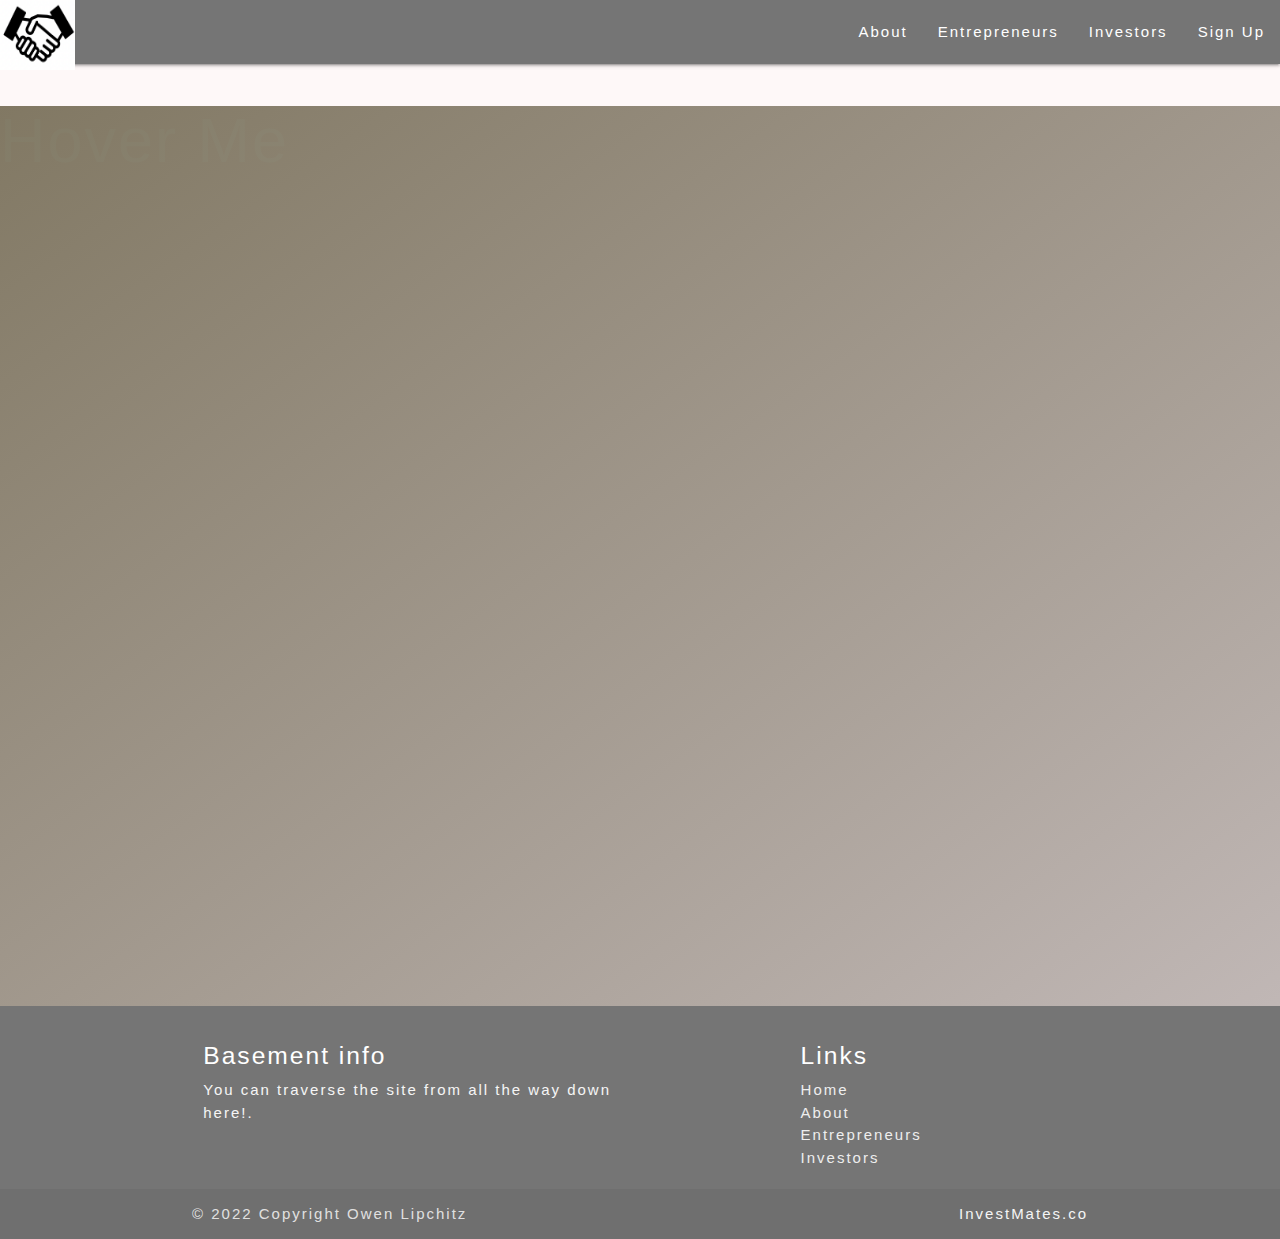
==== index.html @ e113f6de "Investmates first" ====
<!DOCTYPE html>
<html>
    <head>
        <meta charset="utf-8">
        <meta http-equiv="X-UA-Compatible" content="IE=edge">
        <title>Owen's Portfolio!</title>
        <meta name="description" content="">
        <meta name="viewport" content="width=device-width, initial-scale=1">
        <link rel = "stylesheet" href = "css/style.css">
        <link rel = "stylesheet" href = "css/sassStyle.css">

        <link rel="stylesheet" href="https://cdnjs.cloudflare.com/ajax/libs/materialize/1.0.0/css/materialize.min.css">
        <script src="https://cdnjs.cloudflare.com/ajax/libs/materialize/1.0.0/js/materialize.min.js"></script>
        <link href="https://cdn.jsdelivr.net/npm/bootstrap@5.1.3/dist/css/bootstrap.min.css" rel="stylesheet" integrity="sha384-1BmE4kWBq78iYhFldvKuhfTAU6auU8tT94WrHftjDbrCEXSU1oBoqyl2QvZ6jIW3" crossorigin="anonymous">
        <script src="https://cdn.jsdelivr.net/npm/bootstrap@5.1.3/dist/js/bootstrap.bundle.min.js" integrity="sha384-ka7Sk0Gln4gmtz2MlQnikT1wXgYsOg+OMhuP+IlRH9sENBO0LRn5q+8nbTov4+1p" crossorigin="anonymous"></script>
        <script src="https://ajax.googleapis.com/ajax/libs/jquery/3.5.1/jquery.min.js"></script>
        <link rel="preconnect" href="https://fonts.googleapis.com">
        <link rel="preconnect" href="https://fonts.gstatic.com" crossorigin>
        <link href="https://fonts.googleapis.com/css2?family=The+Nautigal:wght@700&family=Yanone+Kaffeesatz&display=swap" rel="stylesheet"> 
        
    </head>

    <body>
        <div>
            <nav>
                <div class="nav-wrapper grey darken-1">
                  <a href="index.html" class="brand-logo">
                      <img alt="logo" src="Media/Logo.png" width = 75px height =70px>
                </a>
                  <a href="#" data-target="mobile-demo" class="sidenav-trigger"><i class="material-icons">menu</i></a>
                  <ul class="right hide-on-med-and-down">
                    <li><a href="about.html">About</a></li>
                    <li><a href="expirence.html">Entrepreneurs</a></li>
                    <li><a href="work.html">Investors</a></li>
                    <li><a href="signin.html">Sign Up</a></li>
                  </ul>
                </div>
              </nav>
            
              <ul class="sidenav" id="mobile-demo">
                <li><a href="about.html">About</a></li>
                <li><a href="expirence.html">Socials</a></li>
                <li><a href="work.html">My Work</a></li>
                <li><a href="slider.html">Slideshow</a></li>
              </ul>
        </div>
        <div class="bg-img">
            <h1>Hover Me</h1>

        
          

          


    </div>
          <footer class="page-footer  grey darken-1">
            <div class="container">
              <div class="row">
                <div class="col l6 s12">
                  <h5 class="white-text">Basement info</h5>
                  <p class="grey-text text-lighten-4">You can traverse the site from all the way down here!.</p>
                </div>
                <div class="col l4 offset-l2 s12">
                  <h5 class="white-text">Links</h5>
                  <ul>
                    <li><a class="grey-text text-lighten-3" href="index.html">Home</a></li>
                    <li><a class="grey-text text-lighten-3" href="about.html">About</a></li>
                    <li><a class="grey-text text-lighten-3" href="expirence.html">Entrepreneurs</a></li>
                    <li><a class="grey-text text-lighten-3" href="slider.html">Investors</a></li>
                  </ul>
                </div>
              </div>
            </div>
            <div class="footer-copyright">
              <div class="container">
              © 2022 Copyright Owen Lipchitz
              <a class="grey-text text-lighten-4 right" href="test.html">InvestMates.co</a>
              </div>
            </div>
          </footer>
          
          
        
        
        <script src="js/index.js"></script>
    </body>
</html>
---- css/style.css ----
html {
    box-sizing: border-box;
  }
  
  *,
  *:before,
  *:after {
    box-sizing: inherit;
    padding: 0;
    margin: 0;
  }
  
  body {
    background: #4c78a5;
    color: #fff;
    font-family: arial;
    letter-spacing: 2px;
  }
  
  .wrapper {
    /* background-color: rgb(15, 96, 226); */
    font-size: 30px;
  }
  
  .wave {
    color: #999999;
    animation: 0.5s color infinite;
  }
  
  @keyframes color {
    50% {
      color: #8fc8ae;
    }
  }

style
    .center {
        margin: 0 auto;
        /* text-align: center; */
    }
    .color_block {
        background-color: aquamarine;

    }
#title{
    padding-left: 10px;
} 
.parallax-container {
    height: 1100px !important;
  }

.welcome-wrapper{
    background-color: rgb(54, 127, 243);
}
.title{
    
    background-color: rgb(135, 243, 238);
    border: 5px;
    border-style: groove;
    border-color: rgb(129, 251, 235);
    padding: 10px;
    margin: 10px;
}
.image-container{
    border: 4px solid black;
    border-radius: 4px;
    width: 15%;
    /* height:25%; */
    margin: auto;
    margin-top: 2%;
    margin-bottom: 1%;
    transition: width 0.5s, height 0.5s;
}
.image-container:hover{
    width: 25%;
    /* height: 30%; */
}
.fancy_text{
    font-size: 60px;
    font-family: 'The Nautigal', cursive;
    color: rgb(236, 152, 42);
    text-align: center;
}
.image-container:hover ~.caption{
    display: block;
    width: 30%;
    height: auto;
    border: 4px solid black;
    margin: 0 auto;
    margin-bottom: 2%;
    
}

.caption{
    display: none;
    width: 50%;
    height: 50%;
    background-color: rgb(83, 180, 236);
}

.nice_words {
  font-size: 30px;
  font-family: 'Yanone Kaffeesatz', sans-serif;
  color: antiquewhite;
  text-align: center;
}
  
/* h2.center-align{ */
    /* margin: 0 auto; */
/* } */
:root {
  --surface-color: #fff;
  --curve: 100;
}

* {
  box-sizing: border-box;
}

body {
  font-family: 'Noto Sans JP', sans-serif;
  background-color: #fef8f8;
}

.cards {
  display: grid;
  grid-template-columns: repeat(auto-fit, minmax(320px, 1fr));
  gap: 2rem;
  margin: 4rem 5vw;
  padding: 0;
  list-style-type: none;
}

.card {
  position: relative;
  display: block;
  height: 100%;  
  border-radius: calc(var(--curve) * 1px);
  overflow: hidden;
  text-decoration: none;
}

.card__image {      
  width: 100%;
  height: auto;
}

.card__overlay {
  position: absolute;
  bottom: 0;
  left: 0;
  right: 0;
  z-index: 1;      
  border-radius: calc(var(--curve) * 1px);    
  background-color: var(--surface-color);      
  transform: translateY(100%);
  transition: .2s ease-in-out;
}

.card:hover .card__overlay {
  transform: translateY(0);
}

.card__header {
  position: relative;
  display: flex;
  align-items: center;
  gap: 2em;
  padding: 2em;
  border-radius: calc(var(--curve) * 1px) 0 0 0;    
  background-color: var(--surface-color);
  transform: translateY(-100%);
  transition: .2s ease-in-out;
}

.card__arc {
  width: 140px;
  height: 40px;
  position: absolute;
  bottom: 100%;
  right: 0;      
  z-index: 1;
}

.card__arc path {
  fill: var(--surface-color);
  d: path("M 40 80 c 22 0 40 -22 40 -40 v 40 Z");
}       

.card:hover .card__header {
  transform: translateY(0);
}

.card__thumb {
  flex-shrink: 0;
  width: 50px;
  height: 50px;      
  border-radius: 50%;      
}

.card__title {
  font-size: 1em;
  margin: 0 0 .3em;
  color: #6A515E;
}

.card__tagline {
  display: block;
  margin: 1em 0;
  font-family: "MockFlowFont";  
  font-size: .8em; 
  color: #D7BDCA;  
}

.card__status {
  font-size: .8em;
  color: #D7BDCA;
}

.card__description {
  padding: 0 2em 2em;
  margin: 0;
  color: #D7BDCA;
  font-family: "MockFlowFont";   
  display: -webkit-box;
  -webkit-box-orient: vertical;
  -webkit-line-clamp: 3;
  overflow: hidden;
}
---- css/sassStyle.css ----
html, body {
  width: 100%;
  height: 100%;
}

.bg-img {
  position: relative;
  width: 100%;
  height: 100%;
  background: url("http://unsplash.it/1200x800") center center no-repeat;
  background-size: cover;
}

.bg-img:before {
  content: '';
  position: absolute;
  top: 0;
  right: 0;
  bottom: 0;
  left: 0;
  background-image: -webkit-gradient(linear, left top, right bottom, from(#002f4b), to(#958c7f));
  background-image: linear-gradient(to bottom right, #2e2300, #978c89);
  opacity: .6;
}
/*# sourceMappingURL=sassStyle.css.map */
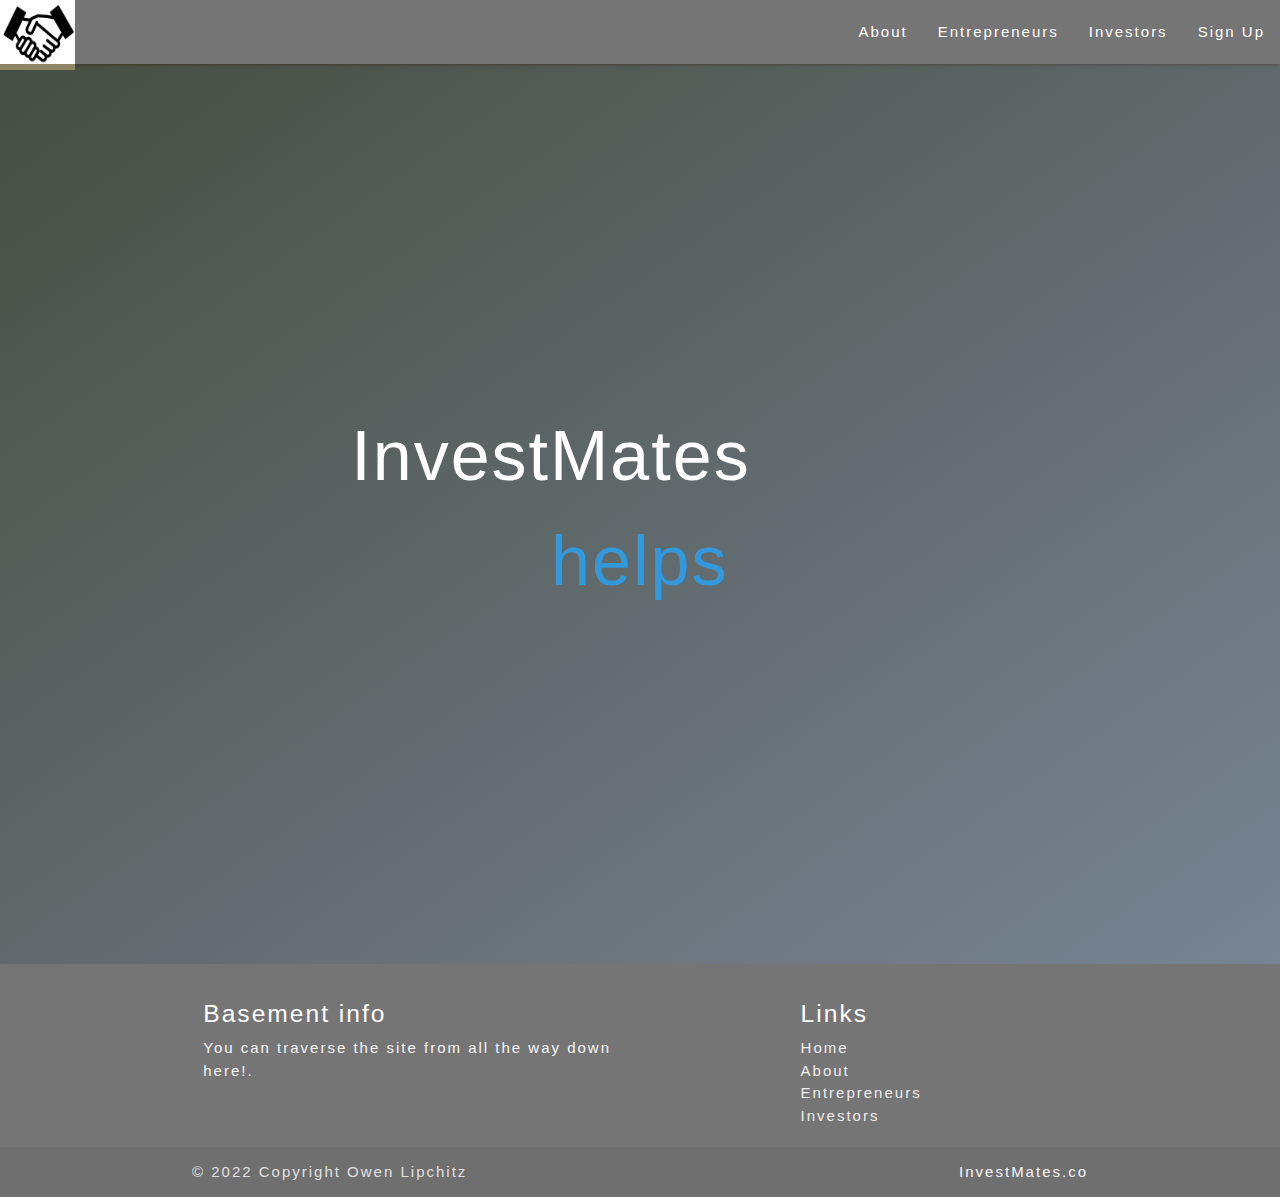
==== commit edf274a5: "Homepage finished" ====
--- a/index.html
+++ b/index.html
@@ -44,13 +44,21 @@
                 <li><a href="slider.html">Slideshow</a></li>
               </ul>
         </div>
+
         <div class="bg-img">
-            <h1>Hover Me</h1>
+            <div class="center">
+                <div class="text">
+                    <p>InvestMates</p>
+                    <p>
+                      <span class="word wisteria">connects.</span>
+                      <span class="word belize">helps.</span>
+                      <span class="word pomegranate">creates.</span>
+                      <!-- <span class="word green">builds.</span> -->
+                      <span class="word midnight">achieves.</span>
+                    </p>
+                  </div>
 
-        
-          
-
-          
+            </div>
 
 
     </div>
@@ -59,7 +67,7 @@
               <div class="row">
                 <div class="col l6 s12">
                   <h5 class="white-text">Basement info</h5>
-                  <p class="grey-text text-lighten-4">You can traverse the site from all the way down here!.</p>
+                  <div class="grey-text text-lighten-4">You can traverse the site from all the way down here!.</div>
                 </div>
                 <div class="col l4 offset-l2 s12">
                   <h5 class="white-text">Links</h5>
--- a/css/style.css
+++ b/css/style.css
@@ -38,193 +38,83 @@
         margin: 0 auto;
         /* text-align: center; */
     }
-    .color_block {
+    /* .color_block {
         background-color: aquamarine;
 
-    }
+    } */
+    
 #title{
     padding-left: 10px;
 } 
-.parallax-container {
-    height: 1100px !important;
-  }
+@import url(https://fonts.googleapis.com/css?family=Open+Sans:600);
 
-.welcome-wrapper{
-    background-color: rgb(54, 127, 243);
-}
-.title{
-    
-    background-color: rgb(135, 243, 238);
-    border: 5px;
-    border-style: groove;
-    border-color: rgb(129, 251, 235);
-    padding: 10px;
-    margin: 10px;
-}
-.image-container{
-    border: 4px solid black;
-    border-radius: 4px;
-    width: 15%;
-    /* height:25%; */
-    margin: auto;
-    margin-top: 2%;
-    margin-bottom: 1%;
-    transition: width 0.5s, height 0.5s;
-}
-.image-container:hover{
-    width: 25%;
-    /* height: 30%; */
-}
-.fancy_text{
-    font-size: 60px;
-    font-family: 'The Nautigal', cursive;
-    color: rgb(236, 152, 42);
-    text-align: center;
-}
-.image-container:hover ~.caption{
-    display: block;
-    width: 30%;
-    height: auto;
-    border: 4px solid black;
-    margin: 0 auto;
-    margin-bottom: 2%;
-    
+/* body {
+  font-family: 'Open Sans', sans-serif;
+  font-weight: 600;
+  font-size: 100px;
+} */
+
+.text {
+  position: absolute;
+  width: 400px;
+  left: 45%;
+  margin-left: -225px;
+  height: 200px;
+  top: 40%;
+  margin-top: -20px;
 }
 
-.caption{
-    display: none;
-    width: 50%;
-    height: 50%;
-    background-color: rgb(83, 180, 236);
+p {
+  font-size: 70px;
+  display: inline-block;
+  vertical-align: top;
+  margin: 0;
 }
 
-.nice_words {
-  font-size: 30px;
-  font-family: 'Yanone Kaffeesatz', sans-serif;
-  color: antiquewhite;
-  text-align: center;
-}
-  
-/* h2.center-align{ */
-    /* margin: 0 auto; */
-/* } */
-:root {
-  --surface-color: #fff;
-  --curve: 100;
+.word {
+  position: absolute;
+  width: 400px;
+  opacity: 0;
 }
 
-* {
-  box-sizing: border-box;
+.letter {
+  display: inline-block;
+  position: relative;
+  float: left;
+  transform: translateZ(25px);
+  transform-origin: 50% 50% 25px;
 }
 
-body {
-  font-family: 'Noto Sans JP', sans-serif;
-  background-color: #fef8f8;
+.letter.out {
+  transform: rotateX(90deg);
+  transition: transform 0.32s cubic-bezier(0.55, 0.055, 0.675, 0.19);
 }
 
-.cards {
-  display: grid;
-  grid-template-columns: repeat(auto-fit, minmax(320px, 1fr));
-  gap: 2rem;
-  margin: 4rem 5vw;
-  padding: 0;
-  list-style-type: none;
+.letter.behind {
+  transform: rotateX(-90deg);
 }
 
-.card {
-  position: relative;
-  display: block;
-  height: 100%;  
-  border-radius: calc(var(--curve) * 1px);
-  overflow: hidden;
-  text-decoration: none;
+.letter.in {
+  transform: rotateX(0deg);
+  transition: transform 0.38s cubic-bezier(0.175, 0.885, 0.32, 1.275);
 }
 
-.card__image {      
-  width: 100%;
-  height: auto;
+.wisteria {
+  color: #ae54d4;
 }
 
-.card__overlay {
-  position: absolute;
-  bottom: 0;
-  left: 0;
-  right: 0;
-  z-index: 1;      
-  border-radius: calc(var(--curve) * 1px);    
-  background-color: var(--surface-color);      
-  transform: translateY(100%);
-  transition: .2s ease-in-out;
+.belize {
+  color: #3399dd;
 }
 
-.card:hover .card__overlay {
-  transform: translateY(0);
+.pomegranate {
+  color: #d84130;
 }
 
-.card__header {
-  position: relative;
-  display: flex;
-  align-items: center;
-  gap: 2em;
-  padding: 2em;
-  border-radius: calc(var(--curve) * 1px) 0 0 0;    
-  background-color: var(--surface-color);
-  transform: translateY(-100%);
-  transition: .2s ease-in-out;
+.green {
+  color: #16a085;
 }
 
-.card__arc {
-  width: 140px;
-  height: 40px;
-  position: absolute;
-  bottom: 100%;
-  right: 0;      
-  z-index: 1;
+.midnight {
+  color: #e29313;
 }
-
-.card__arc path {
-  fill: var(--surface-color);
-  d: path("M 40 80 c 22 0 40 -22 40 -40 v 40 Z");
-}       
-
-.card:hover .card__header {
-  transform: translateY(0);
-}
-
-.card__thumb {
-  flex-shrink: 0;
-  width: 50px;
-  height: 50px;      
-  border-radius: 50%;      
-}
-
-.card__title {
-  font-size: 1em;
-  margin: 0 0 .3em;
-  color: #6A515E;
-}
-
-.card__tagline {
-  display: block;
-  margin: 1em 0;
-  font-family: "MockFlowFont";  
-  font-size: .8em; 
-  color: #D7BDCA;  
-}
-
-.card__status {
-  font-size: .8em;
-  color: #D7BDCA;
-}
-
-.card__description {
-  padding: 0 2em 2em;
-  margin: 0;
-  color: #D7BDCA;
-  font-family: "MockFlowFont";   
-  display: -webkit-box;
-  -webkit-box-orient: vertical;
-  -webkit-line-clamp: 3;
-  overflow: hidden;
-}    
-
--- a/css/sassStyle.css
+++ b/css/sassStyle.css
@@ -18,8 +18,8 @@
   right: 0;
   bottom: 0;
   left: 0;
-  background-image: -webkit-gradient(linear, left top, right bottom, from(#002f4b), to(#958c7f));
-  background-image: linear-gradient(to bottom right, #2e2300, #978c89);
+  background-image: -webkit-gradient(linear, left top, right bottom, from(#023f62), to(#958c7f));
+  background-image: linear-gradient(to bottom right, #423300, #978c89);
   opacity: .6;
 }
 /*# sourceMappingURL=sassStyle.css.map */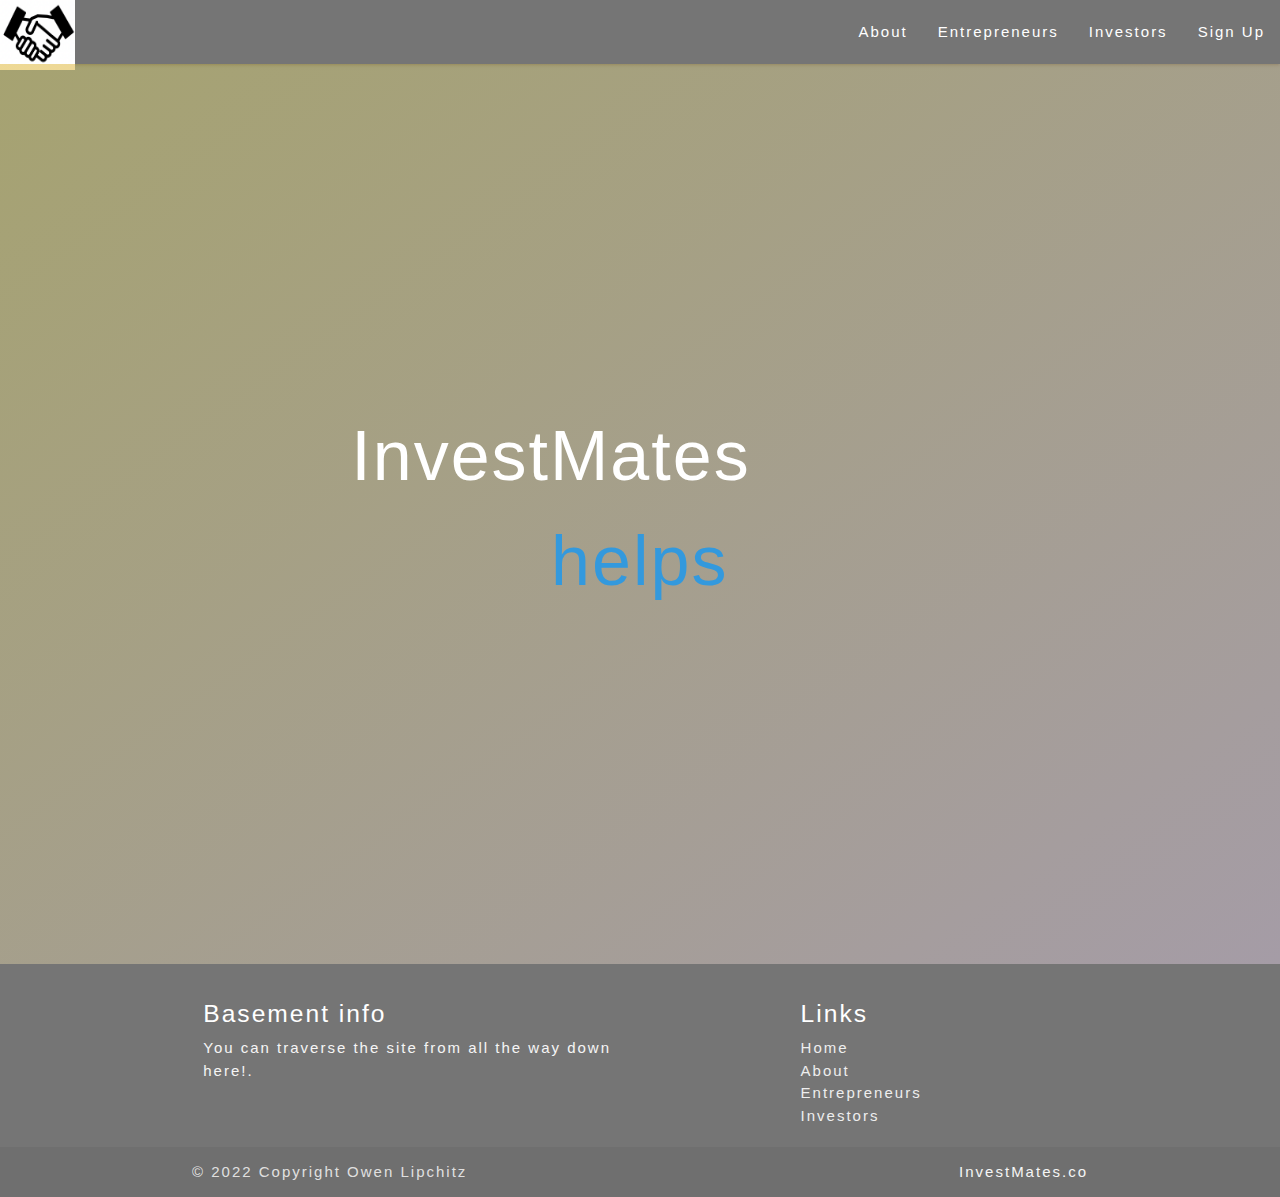
==== commit 00714c76: "updated colors" ====
--- a/index.html
+++ b/index.html
@@ -3,7 +3,7 @@
     <head>
         <meta charset="utf-8">
         <meta http-equiv="X-UA-Compatible" content="IE=edge">
-        <title>Owen's Portfolio!</title>
+        <title>InvestMates</title>
         <meta name="description" content="">
         <meta name="viewport" content="width=device-width, initial-scale=1">
         <link rel = "stylesheet" href = "css/style.css">
@@ -14,6 +14,9 @@
         <link href="https://cdn.jsdelivr.net/npm/bootstrap@5.1.3/dist/css/bootstrap.min.css" rel="stylesheet" integrity="sha384-1BmE4kWBq78iYhFldvKuhfTAU6auU8tT94WrHftjDbrCEXSU1oBoqyl2QvZ6jIW3" crossorigin="anonymous">
         <script src="https://cdn.jsdelivr.net/npm/bootstrap@5.1.3/dist/js/bootstrap.bundle.min.js" integrity="sha384-ka7Sk0Gln4gmtz2MlQnikT1wXgYsOg+OMhuP+IlRH9sENBO0LRn5q+8nbTov4+1p" crossorigin="anonymous"></script>
         <script src="https://ajax.googleapis.com/ajax/libs/jquery/3.5.1/jquery.min.js"></script>
+
+
+        
         <link rel="preconnect" href="https://fonts.googleapis.com">
         <link rel="preconnect" href="https://fonts.gstatic.com" crossorigin>
         <link href="https://fonts.googleapis.com/css2?family=The+Nautigal:wght@700&family=Yanone+Kaffeesatz&display=swap" rel="stylesheet"> 
--- a/css/sassStyle.css
+++ b/css/sassStyle.css
@@ -19,7 +19,7 @@
   bottom: 0;
   left: 0;
   background-image: -webkit-gradient(linear, left top, right bottom, from(#023f62), to(#958c7f));
-  background-image: linear-gradient(to bottom right, #423300, #978c89);
+  background-image: linear-gradient(to bottom right, #e2bf4e, #e0b4a7);
   opacity: .6;
 }
 /*# sourceMappingURL=sassStyle.css.map */